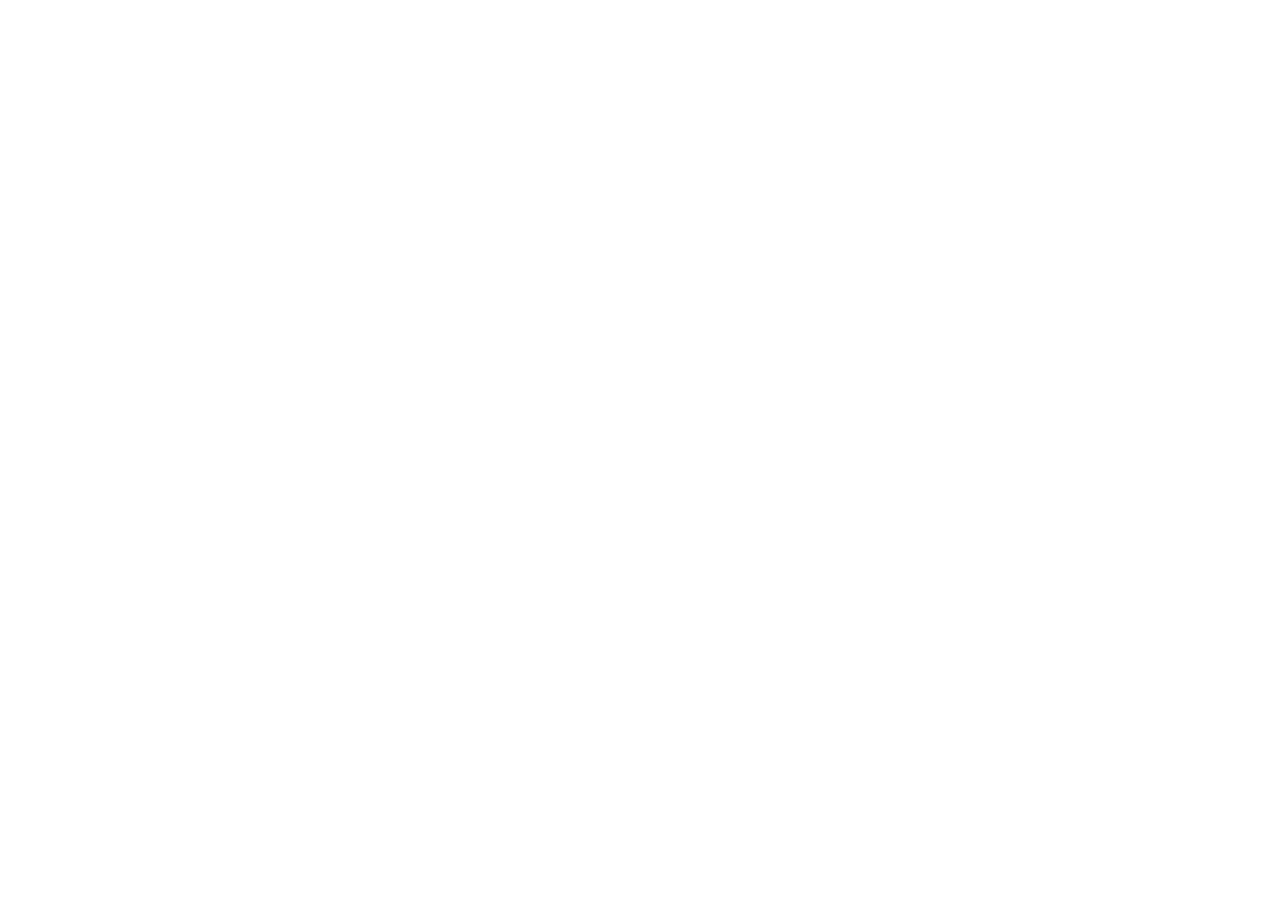
==== apps/mobile/web/index.html @ 92d65aea "feat(app): app Flutter nativo v1 (Android) + APK para download - apps/mobile: app Flutter reusando o" ====
<!DOCTYPE html>
<html>
<head>
  <!--
    If you are serving your web app in a path other than the root, change the
    href value below to reflect the base path you are serving from.

    The path provided below has to start and end with a slash "/" in order for
    it to work correctly.

    For more details:
    * https://developer.mozilla.org/en-US/docs/Web/HTML/Element/base

    This is a placeholder for base href that will be replaced by the value of
    the `--base-href` argument provided to `flutter build`.
  -->
  <base href="$FLUTTER_BASE_HREF">

  <meta charset="UTF-8">
  <meta content="IE=Edge" http-equiv="X-UA-Compatible">
  <meta name="description" content="A new Flutter project.">

  <!-- iOS meta tags & icons -->
  <meta name="mobile-web-app-capable" content="yes">
  <meta name="apple-mobile-web-app-status-bar-style" content="black">
  <meta name="apple-mobile-web-app-title" content="quantlab_app">
  <link rel="apple-touch-icon" href="icons/Icon-192.png">

  <!-- Favicon -->
  <link rel="icon" type="image/png" href="favicon.png"/>

  <title>quantlab_app</title>
  <link rel="manifest" href="manifest.json">
</head>
<body>
  <!--
    You can customize the "flutter_bootstrap.js" script.
    This is useful to provide a custom configuration to the Flutter loader
    or to give the user feedback during the initialization process.

    For more details:
    * https://docs.flutter.dev/platform-integration/web/initialization
  -->
  <script src="flutter_bootstrap.js" async></script>
</body>
</html>
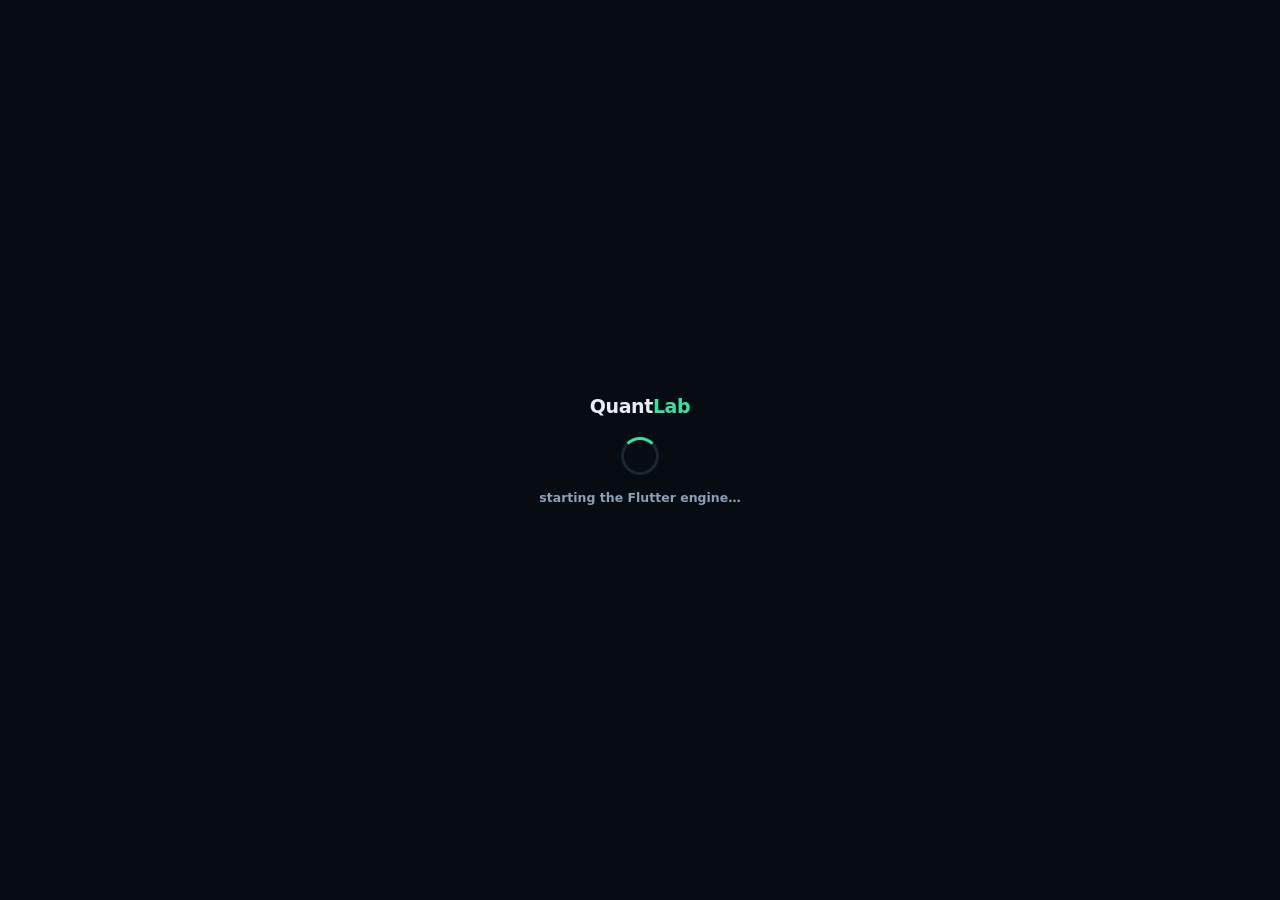
==== commit 56005411: "feat: vitrine do app Flutter rodando ao vivo no site + traducao na fonte AUTORIDADE (vaga Flutter): " ====
--- a/apps/mobile/web/index.html
+++ b/apps/mobile/web/index.html
@@ -1,46 +1,61 @@
 <!DOCTYPE html>
-<html>
+<html lang="en">
 <head>
-  <!--
-    If you are serving your web app in a path other than the root, change the
-    href value below to reflect the base path you are serving from.
-
-    The path provided below has to start and end with a slash "/" in order for
-    it to work correctly.
-
-    For more details:
-    * https://developer.mozilla.org/en-US/docs/Web/HTML/Element/base
-
-    This is a placeholder for base href that will be replaced by the value of
-    the `--base-href` argument provided to `flutter build`.
-  -->
   <base href="$FLUTTER_BASE_HREF">
 
   <meta charset="UTF-8">
+  <!-- SEM esta meta o Flutter Web nao acompanha a largura real da tela
+       (a view fica presa num tamanho fixo e o layout corta). -->
+  <meta name="viewport"
+    content="width=device-width, initial-scale=1.0, maximum-scale=1.0, user-scalable=no, viewport-fit=cover">
   <meta content="IE=Edge" http-equiv="X-UA-Compatible">
-  <meta name="description" content="A new Flutter project.">
+  <meta name="description"
+    content="QuantLab — quantitative investment research: LONG/SHORT signals with historical accuracy, built in Flutter.">
+  <meta name="theme-color" content="#070b12">
 
-  <!-- iOS meta tags & icons -->
   <meta name="mobile-web-app-capable" content="yes">
   <meta name="apple-mobile-web-app-status-bar-style" content="black">
-  <meta name="apple-mobile-web-app-title" content="quantlab_app">
+  <meta name="apple-mobile-web-app-title" content="QuantLab">
   <link rel="apple-touch-icon" href="icons/Icon-192.png">
 
-  <!-- Favicon -->
   <link rel="icon" type="image/png" href="favicon.png"/>
+  <title>QuantLab</title>
+  <link rel="manifest" href="manifest.json">
 
-  <title>quantlab_app</title>
-  <link rel="manifest" href="manifest.json">
+  <style>
+    html, body { width: 100%; height: 100%; margin: 0; padding: 0;
+      overflow: hidden; background: #070b12; }
+    #boot { position: fixed; inset: 0; z-index: 5; display: grid;
+      place-items: center; background: #070b12; text-align: center;
+      font: 600 12.5px/1.5 "Segoe UI", system-ui, sans-serif; color: #8aa0b8;
+      transition: opacity .45s ease; }
+    #boot .brand { font-size: 19px; font-weight: 800; color: #e6edf6;
+      letter-spacing: -.4px; margin-bottom: 16px; }
+    #boot .brand span { color: #38e0a2; }
+    #boot .ring { width: 32px; height: 32px; border-radius: 50%;
+      border: 3px solid rgba(120,160,210,.18); border-top-color: #38e0a2;
+      animation: spin .9s linear infinite; margin: 0 auto 14px; }
+    @keyframes spin { to { transform: rotate(360deg); } }
+  </style>
 </head>
 <body>
-  <!--
-    You can customize the "flutter_bootstrap.js" script.
-    This is useful to provide a custom configuration to the Flutter loader
-    or to give the user feedback during the initialization process.
+  <div id="boot">
+    <div>
+      <div class="brand">Quant<span>Lab</span></div>
+      <div class="ring"></div>
+      starting the Flutter engine…
+    </div>
+  </div>
 
-    For more details:
-    * https://docs.flutter.dev/platform-integration/web/initialization
-  -->
   <script src="flutter_bootstrap.js" async></script>
+  <script>
+    // some com o splash assim que o Flutter pinta o primeiro frame
+    window.addEventListener('flutter-first-frame', function () {
+      var b = document.getElementById('boot');
+      if (!b) return;
+      b.style.opacity = '0';
+      setTimeout(function () { b.remove(); }, 500);
+    });
+  </script>
 </body>
 </html>
